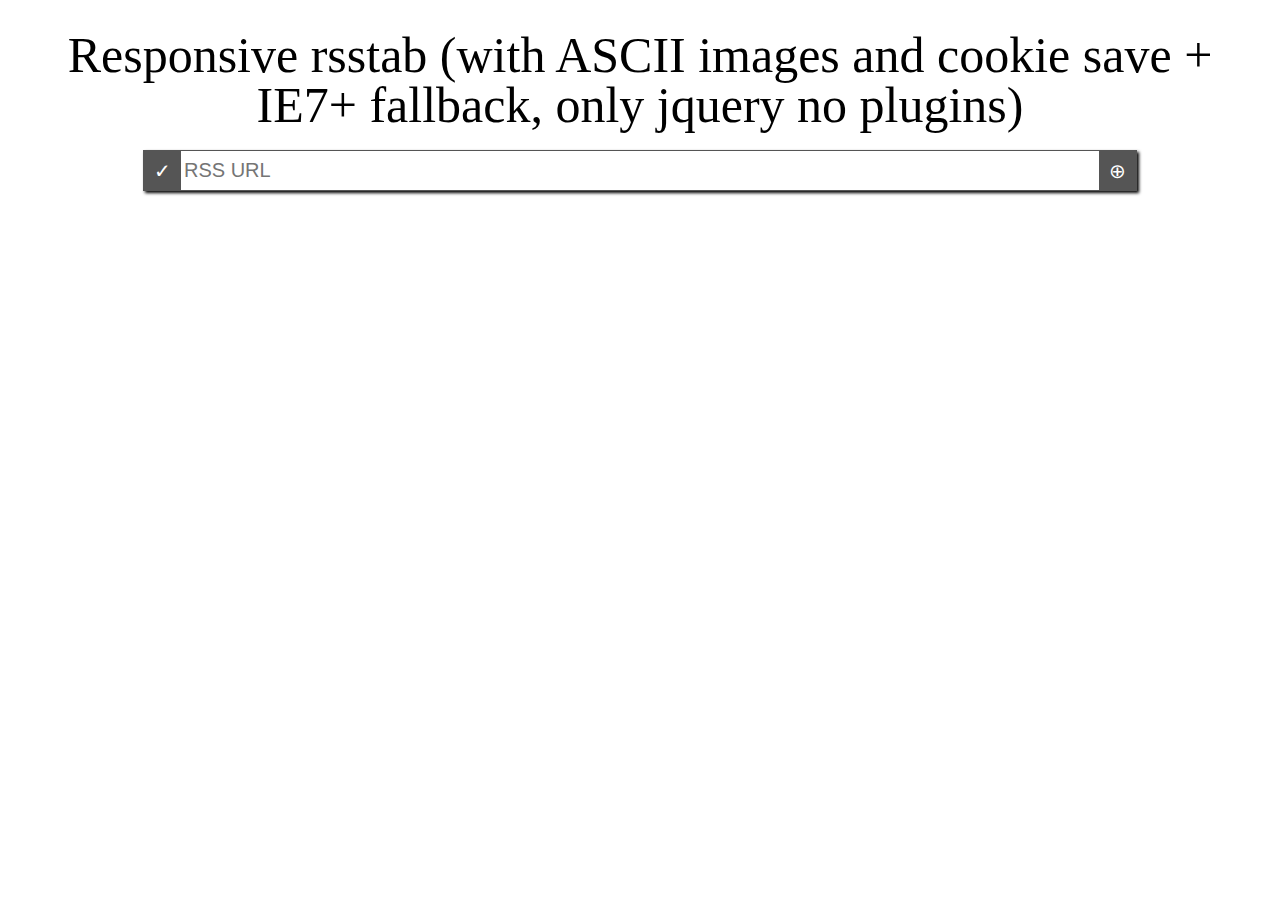
==== rsstab/index.html @ 2610c4b7 "rsstab" ====
<!DOCTYPE html>
<html>
<head>
	<meta charset="utf-8" />
	<link rel="stylesheet" href="css/style.css" />
	<title>Rsstab By Gergely Hegyközi (Leonuh)</title>
</head>
<body>
	<h1>Responsive rsstab (with ASCII images and cookie save + IE7+ fallback, only jquery no plugins)</h1>
	<div class="rsstab closed">

		<!-- NAVIGATION -->
		<input type="url" class="editor" placeholder="RSS URL" />
		<div class="loader">☀</div>
		<a href="#" class="save" title="Save">✓</a>
		<a href="#" class="add" title="Add new">⊕</a>

		<!-- HEADER / TABS -->
		<header></header>

		<!-- TABS CONTENT -->
		<div class="content"></div>

	</div>
     <script src="js/jquery-1.7.2.min.js"></script>
     <script src="js/rsstab.js"></script>
     <script src="js/script.js"></script>
</body>
</html>
---- rsstab/css/style.css ----
/* http://meyerweb.com/eric/tools/css/reset/
   v2.0 | 20110126
   License: none (public domain)
*/
html, body, div, span, applet, object, iframe,
h1, h2, h3, h4, h5, h6, p, blockquote, pre,
a, abbr, acronym, address, big, cite, code,
del, dfn, em, img, ins, kbd, q, s, samp,
small, strike, strong, sub, sup, tt, var,
b, u, i, center,
dl, dt, dd, ol, ul, li,
fieldset, form, label, legend,
table, caption, tbody, tfoot, thead, tr, th, td,
article, aside, canvas, details, embed,
figure, figcaption, footer, header, hgroup,
menu, nav, output, ruby, section, summary,
time, mark, audio, video {
    margin: 0;
    padding: 0;
    border: 0;
    font-size: 100%;
    font: inherit;
    vertical-align: baseline;
}
/* HTML5 display-role reset for older browsers */
article, aside, details, figcaption, figure,
footer, header, hgroup, menu, nav, section {
    display: block;
}
body {
    font-size: 62.5%; /* 1em = 10px */
    line-height: 1;
}
ol, ul {
    list-style: none;
}
blockquote, q {
    quotes: none;
}
blockquote:before, blockquote:after,
q:before, q:after {
    content: '';
    content: none;
}
table {
    border-collapse: collapse;
    border-spacing: 0;
}

/* INIT */
html, body { margin: 10px; }

/* HEADER */
h1 {
    margin: 20px 0;

    font-size: 5em; text-align: center;
}

/* RSSTAB */
.rsstab {
    border: 1px solid #555; height: auto; margin: 0 auto; padding: 39px 0 0 0; overflow: hidden; position: relative; width: 80%;

    -webkit-box-shadow: 2px 2px 3px 0 #000;
    -moz-box-shadow: 2px 2px 3px 0 #000;
    box-shadow: 2px 2px 3px 0 #000;

    background-image: -webkit-linear-gradient(#ccc, #fff);
    background-image: -moz-linear-gradient(#ccc, #fff);
    background-image: -o-linear-gradient(#ccc, #fff);
    background-image: -ms-linear-gradient(#ccc, #fff);
    background-image: linear-gradient(#ccc, #fff);
}
.rsstab.closed { height: 0; }

/* RSSTAB HEADER */

/* EDITOR / NAVIGATOR */
.rsstab .loader {
    display: none; position: absolute; padding: 10px; right: 35px; top: 0;

    color: #555; font-size: 2em;

    -webkit-animation: loading 2s infinite linear;
    -moz-animation: loading 2s infinite linear;
    -ms-animation: loading 2s infinite linear;
    -o-animation: loading 2s infinite linear;
    animation: loading 2s infinite linear;
}

.rsstab .save {
    background: #555; display: block; padding: 10px; position: absolute; top: 0; left: 0; visibility: visible;

    color: #fff; font-size: 2em; text-decoration: none;

    -webkit-transition: background .5s, text-shadow .5s;
    -moz-transition: background .5s, text-shadow .5s;
    -o-transition: background .5s, text-shadow .5s;
    -ms-transition: background .5s, text-shadow .5s;
    transition: background .5s, text-shadow .5s;
}
.rsstab .save:hover {
    background: #000;

    text-shadow: 0 0 5px #fff;
}

.rsstab .add {
    background: #555; display: block; padding: 10px; position: absolute; top: 0; right: 0; visibility: visible;

    color: #fff; font-size: 2em; text-decoration: none;

    -webkit-transition: background .5s, text-shadow .5s;
    -moz-transition: background .5s, text-shadow .5s;
    -o-transition: background .5s, text-shadow .5s;
    -ms-transition: background .5s, text-shadow .5s;
    transition: background .5s, text-shadow .5s;
}
.rsstab .add:hover {
    background: #000;

    text-shadow: 0 0 5px #fff;
}

.rsstab .editor {
    border: 0; height: 29px; left: 35px; margin: 0; padding: 5px; outline: 0; position: absolute; top: 0; width: 100%;

    font-size: 2em;

    -webkit-transition: all .5s;
    -moz-transition: all .5s;
    -o-transition: all .5s;
    -ms-transition: all .5s;
    transition: all .5s;
}
.rsstab .editor.error { background: #F55656; }

/* TABS */
.rsstab header { border-bottom: 4px solid #555; border-top: 1px solid #555; padding: 10px; }
    .rsstab header h3 { display: inline-block; }
        .rsstab header h3 a {
            display: block; visibility: hidden;

            -webkit-transition: visibility .5s, background .5s;
            -moz-transition: visibility .5s, background .5s;
            -o-transition: visibility .5s, background .5s;
            -ms-transition: visibility .5s, background .5s;
            transition: visibility .5s, background .5s;
        }
        .rsstab header h3.show a {
            background: #555; padding: 5px; visibility: visible;

            color: #fff; font-size: 2em; text-decoration: none;
        }

        .rsstab header h3 a {
            border: 2px solid #555; margin: 0 5px 5px 0;

            -webkit-transition: all .5s;
            -moz-transition: all .5s;
            -o-transition: all .5s;
            -ms-transition: all .5s;
            transition: all .5s;
        }
        .rsstab header h3 a:hover, .rsstab header h3.active a { border: 2px solid #FAEB93; }
            .rsstab header h3 a span {
                background: #FAEB93; display: inline-block; margin-left: 5px; padding: 5px;

                color: #555;

                -webkit-transition: all .5s;
                -moz-transition: all .5s;
                -o-transition: all .5s;
                -ms-transition: all .5s;
                transition: all .5s;
            }
            .rsstab header h3 a span:hover { background: #fff; }


/* RSSTAB CONTENT */
.rsstab .content {
    display: block; height: 0; overflow: hidden; visibility: hidden;

    -webkit-transition: all .5s;
    -moz-transition: all .5s;
    -o-transition: all .5s;
    -ms-transition: all .5s;
    transition: all .5s;
}
.rsstab .content.active { background: #555; border-top: 2px solid #FAEB93; display: block; height: auto; padding: 10px; visibility: visible; }

    .rsstab .content h2 {
        background: #F55656; padding: 10px;

        color: #eee; font-size: 2em;
    }

    .rsstab .content ul li {
        display: block; margin: 10px 0;

        -webkit-transition: all .5s;
        -moz-transition: all .5s;
        -o-transition: all .5s;
        -ms-transition: all .5s;
        transition: all .5s;
    }
    .rsstab .content ul li:hover { margin-left: 5%; }
        .rsstab .content ul li a {
            background: #FAEB93; display: block; padding: 10px;

            color: #555; font-size: 2em; text-decoration: none; text-shadow: 1px 1px 0 #fff;
        }

            .rsstab .content ul li section {
                background:#fff; height: 5px; margin-left: 2%; padding: 5px; overflow: hidden;

                color: #fff; cursor: pointer; font-size: 1.5em;

                -webkit-transition: all .5s;
                -moz-transition: all .5s;
                -o-transition: all .5s;
                -ms-transition: all .5s;
                transition: all .5s;
            }
            .rsstab .content ul li section.active {
                height: auto; min-height: 50px; padding: 5px;

                color: #555;
            }

                .rsstab .content ul li section img { float: left; width: 100px; }

/* ANIMATIONS */
@keyframes "loading" {
 from {
    -webkit-transform: rotate(0deg);
   	-moz-transform: rotate(0deg);
   	-o-transform: rotate(0deg);
   	-ms-transform: rotate(0deg);
   	transform: rotate(0deg);
 }
 to {
    -webkit-transform: rotate(360deg);
   	-moz-transform: rotate(360deg);
   	-o-transform: rotate(360deg);
   	-ms-transform: rotate(360deg);
   	transform: rotate(360deg);
 }

}

@-moz-keyframes loading {
 from {
   -moz-transform: rotate(0deg);
   transform: rotate(0deg);
 }
 to {
   -moz-transform: rotate(360deg);
   transform: rotate(360deg);
 }

}

@-webkit-keyframes "loading" {
 from {
   -webkit-transform: rotate(0deg);
   transform: rotate(0deg);
 }
 to {
   -webkit-transform: rotate(360deg);
   transform: rotate(360deg);
 }

}

@-ms-keyframes "loading" {
 from {
   -ms-transform: rotate(0deg);
   transform: rotate(0deg);
 }
 to {
   -ms-transform: rotate(360deg);
   transform: rotate(360deg);
 }

}

@-o-keyframes "loading" {
 from {
   -o-transform: rotate(0deg);
   transform: rotate(0deg);
 }
 to {
   -o-transform: rotate(360deg);
   transform: rotate(360deg);
 }

}
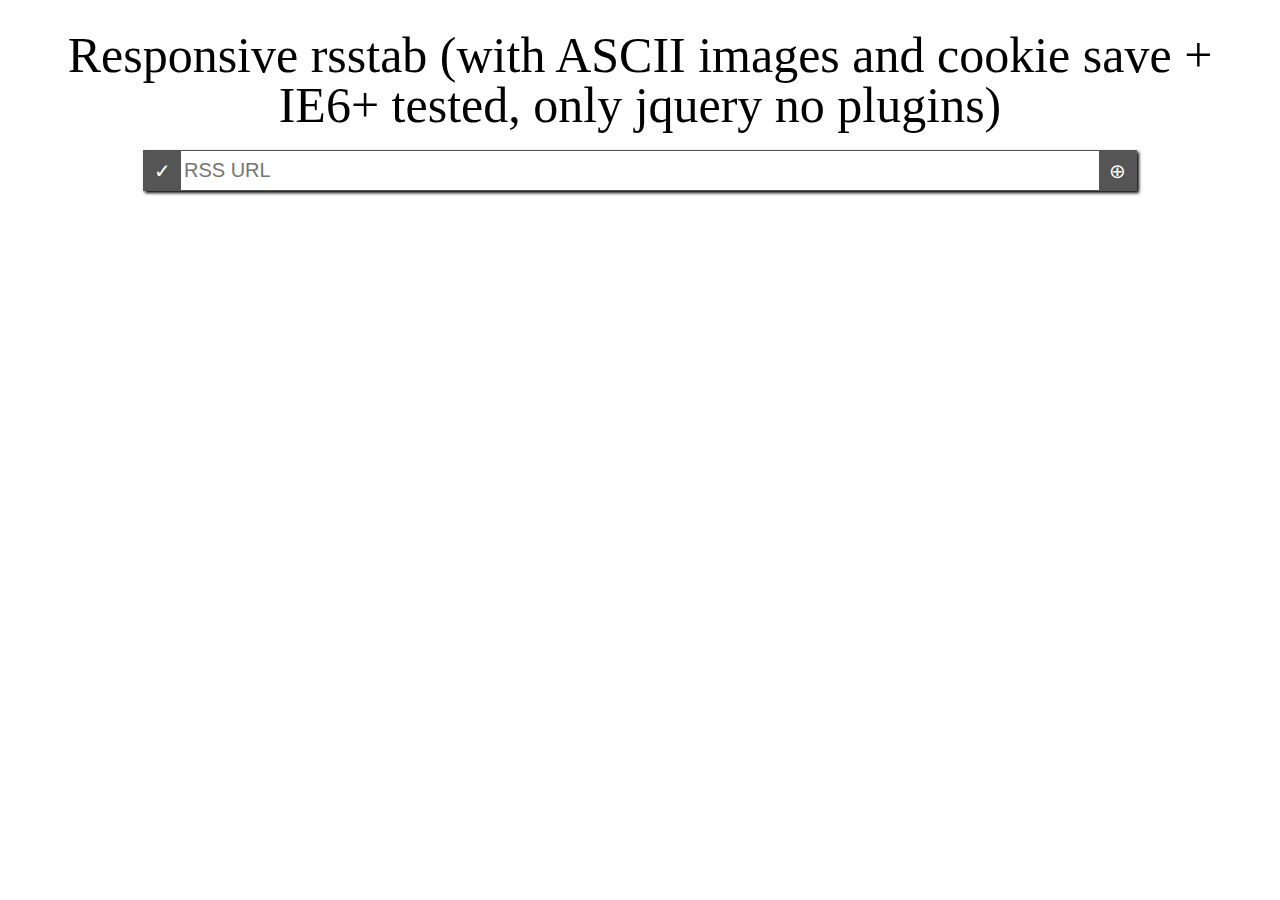
==== commit 03cdbb51: "patch" ====
--- a/rsstab/index.html
+++ b/rsstab/index.html
@@ -3,10 +3,15 @@
 <head>
 	<meta charset="utf-8" />
 	<link rel="stylesheet" href="css/style.css" />
+
+	<!--[if lt IE 9]>
+	<script src="js/html5.js"></script>
+	<![endif]-->
+
 	<title>Rsstab By Gergely Hegyközi (Leonuh)</title>
 </head>
 <body>
-	<h1>Responsive rsstab (with ASCII images and cookie save + IE7+ fallback, only jquery no plugins)</h1>
+	<h1>Responsive rsstab (with ASCII images and cookie save + IE6+ tested, only jquery no plugins)</h1>
 	<div class="rsstab closed">
 
 		<!-- NAVIGATION -->
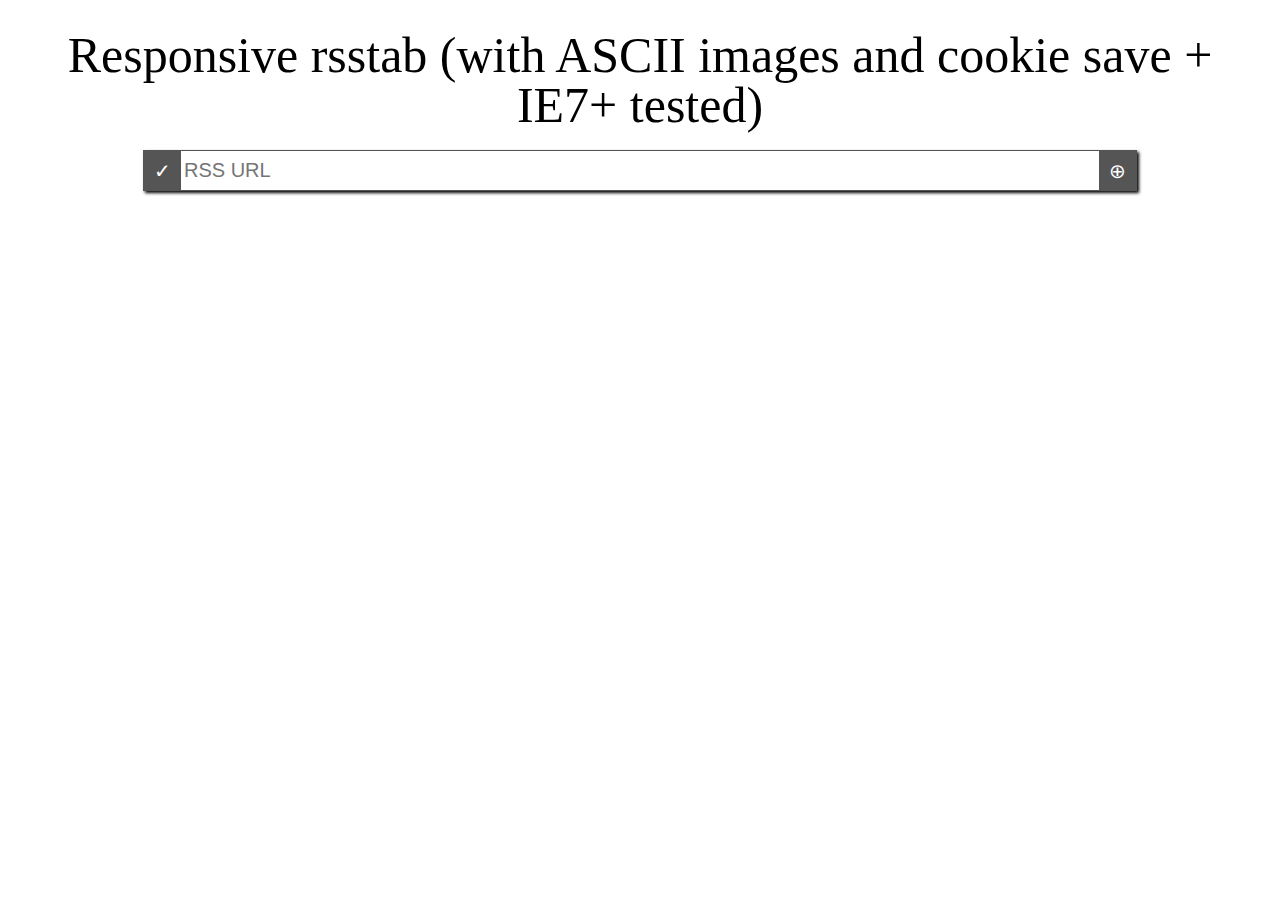
==== commit 50659f8e: "patch" ====
--- a/rsstab/index.html
+++ b/rsstab/index.html
@@ -11,7 +11,7 @@
 	<title>Rsstab By Gergely Hegyközi (Leonuh)</title>
 </head>
 <body>
-	<h1>Responsive rsstab (with ASCII images and cookie save + IE6+ tested, only jquery no plugins)</h1>
+	<h1>Responsive rsstab (with ASCII images and cookie save + IE7+ tested)</h1>
 	<div class="rsstab closed">
 
 		<!-- NAVIGATION -->
